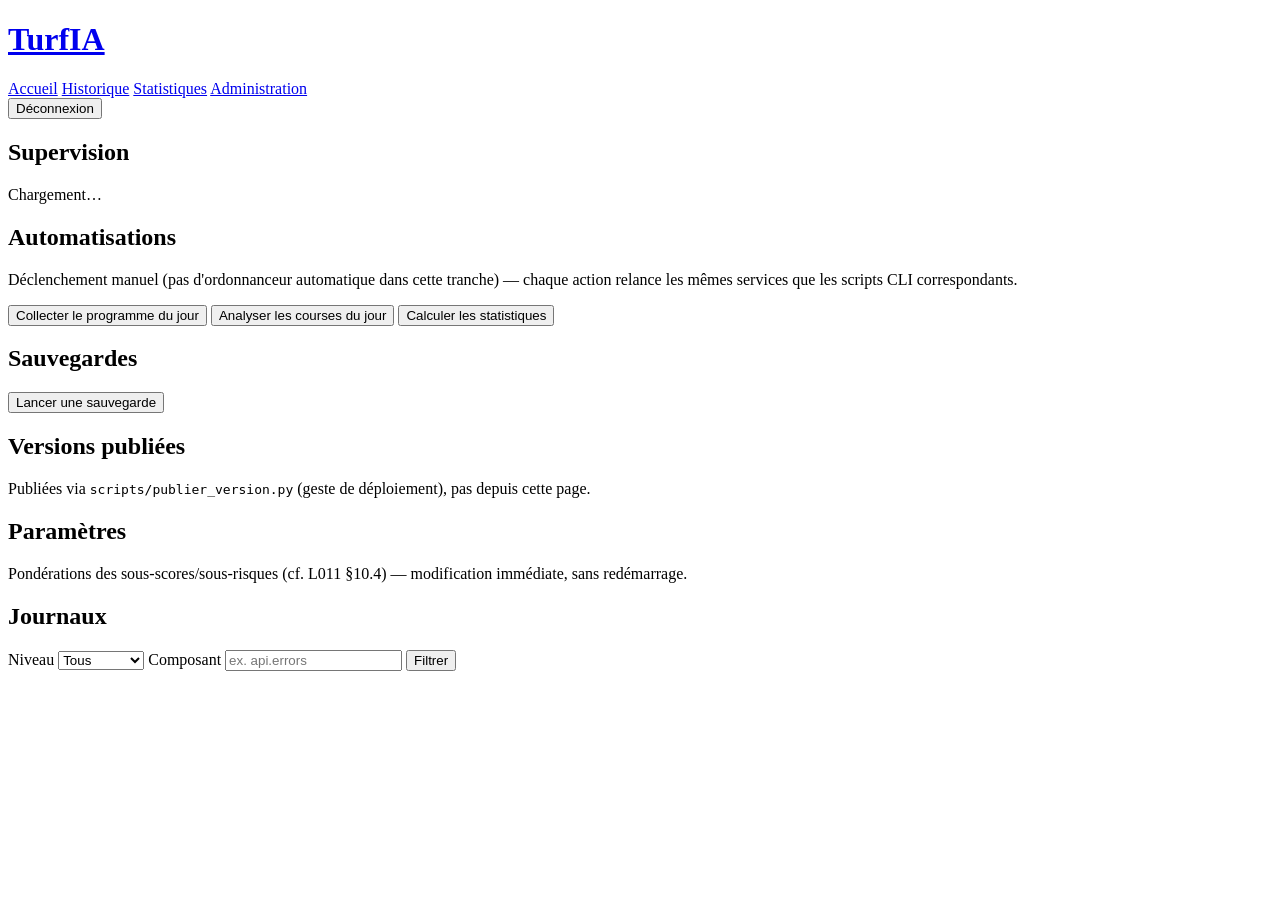
==== html/templates/administration.html @ 980545ac "feat(html): modules Historique et Administration (L018 §8/§10) Complète l'interface HTML locale avec" ====
<!DOCTYPE html>
<html lang="fr">
<head>
  <meta charset="UTF-8" />
  <meta name="viewport" content="width=device-width, initial-scale=1.0" />
  <title>TurfIA — Administration</title>
  <link rel="stylesheet" href="/static/css/style.css" />
</head>
<body>
  <header class="entete">
    <h1><a href="/">TurfIA</a></h1>
    <nav>
      <a href="/">Accueil</a>
      <a href="/historique.html">Historique</a>
      <a href="/statistiques.html">Statistiques</a>
      <a href="/administration.html" class="actif">Administration</a>
    </nav>
    <div class="info-utilisateur">
      <span id="nom-utilisateur"></span>
      <button id="bouton-deconnexion">Déconnexion</button>
    </div>
  </header>

  <main>
    <section class="carte">
      <h2>Supervision</h2>
      <div id="section-supervision">Chargement…</div>
    </section>

    <section class="carte">
      <h2>Automatisations</h2>
      <p class="note">Déclenchement manuel (pas d'ordonnanceur automatique dans cette tranche) — chaque action relance les mêmes services que les scripts CLI correspondants.</p>
      <div class="actions-automatisation">
        <button id="bouton-collecte" type="button">Collecter le programme du jour</button>
        <button id="bouton-analyse-jour" type="button">Analyser les courses du jour</button>
        <button id="bouton-statistiques" type="button">Calculer les statistiques</button>
      </div>
      <p id="message-automatisation" hidden></p>
      <div class="tableau-scroll" id="section-taches"></div>
    </section>

    <section class="carte">
      <h2>Sauvegardes</h2>
      <button id="bouton-sauvegarde" type="button">Lancer une sauvegarde</button>
      <p id="message-sauvegarde" hidden></p>
      <div class="tableau-scroll" id="section-sauvegardes"></div>
    </section>

    <section class="carte">
      <h2>Versions publiées</h2>
      <p class="note">Publiées via <code>scripts/publier_version.py</code> (geste de déploiement), pas depuis cette page.</p>
      <div class="tableau-scroll" id="section-versions"></div>
    </section>

    <section class="carte">
      <h2>Paramètres</h2>
      <p class="note">Pondérations des sous-scores/sous-risques (cf. L011 §10.4) — modification immédiate, sans redémarrage.</p>
      <div class="tableau-scroll" id="section-parametres"></div>
    </section>

    <section class="carte">
      <h2>Journaux</h2>
      <form id="formulaire-journaux">
        <label for="filtre-niveau">Niveau</label>
        <select id="filtre-niveau">
          <option value="">Tous</option>
          <option value="WARNING">WARNING</option>
          <option value="ERROR">ERROR</option>
          <option value="CRITICAL">CRITICAL</option>
        </select>
        <label for="filtre-composant">Composant</label>
        <input type="text" id="filtre-composant" placeholder="ex. api.errors" />
        <button type="submit">Filtrer</button>
      </form>
      <div class="tableau-scroll" id="section-journaux"></div>
    </section>
  </main>

  <script src="/static/js/api.js"></script>
  <script src="/static/js/administration.js"></script>
</body>
</html>
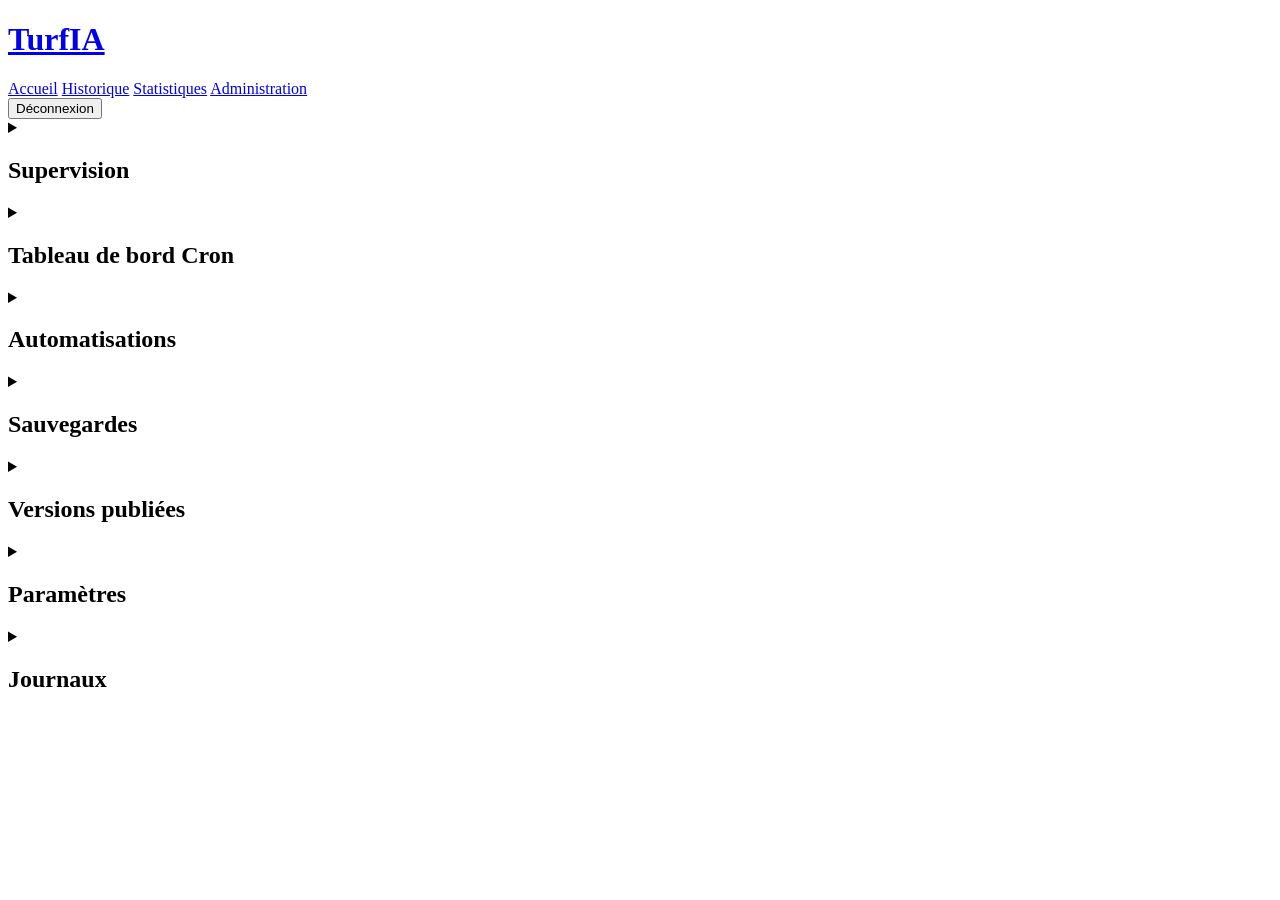
==== commit 6f005384: "feat(html): tableau de bord Cron, jauges temps réel, corrections re-analyse - Tableau de bord Cron (" ====
--- a/html/templates/administration.html
+++ b/html/templates/administration.html
@@ -22,44 +22,52 @@
   </header>
 
   <main>
-    <section class="carte">
-      <h2>Supervision</h2>
+    <details class="carte">
+      <summary><h2>Supervision</h2></summary>
       <div id="section-supervision">Chargement…</div>
-    </section>
+    </details>
 
-    <section class="carte">
-      <h2>Automatisations</h2>
+    <details class="carte">
+      <summary><h2>Tableau de bord Cron</h2></summary>
+      <p class="note">Tâches quotidiennes planifiées (launchd, 9h-14h) — dernière exécution connue, pas d'historique complet.</p>
+      <div class="tableau-scroll" id="section-cron"></div>
+      <button id="bouton-journal-cron" type="button">Afficher le journal</button>
+      <pre id="journal-cron" hidden></pre>
+    </details>
+
+    <details class="carte">
+      <summary><h2>Automatisations</h2></summary>
       <p class="note">Déclenchement manuel (pas d'ordonnanceur automatique dans cette tranche) — chaque action relance les mêmes services que les scripts CLI correspondants.</p>
       <div class="actions-automatisation">
         <button id="bouton-collecte" type="button">Collecter le programme du jour</button>
         <button id="bouton-analyse-jour" type="button">Analyser les courses du jour</button>
         <button id="bouton-statistiques" type="button">Calculer les statistiques</button>
       </div>
-      <p id="message-automatisation" hidden></p>
+      <div id="message-automatisation" hidden></div>
       <div class="tableau-scroll" id="section-taches"></div>
-    </section>
+    </details>
 
-    <section class="carte">
-      <h2>Sauvegardes</h2>
+    <details class="carte">
+      <summary><h2>Sauvegardes</h2></summary>
       <button id="bouton-sauvegarde" type="button">Lancer une sauvegarde</button>
       <p id="message-sauvegarde" hidden></p>
       <div class="tableau-scroll" id="section-sauvegardes"></div>
-    </section>
+    </details>
 
-    <section class="carte">
-      <h2>Versions publiées</h2>
+    <details class="carte">
+      <summary><h2>Versions publiées</h2></summary>
       <p class="note">Publiées via <code>scripts/publier_version.py</code> (geste de déploiement), pas depuis cette page.</p>
       <div class="tableau-scroll" id="section-versions"></div>
-    </section>
+    </details>
 
-    <section class="carte">
-      <h2>Paramètres</h2>
+    <details class="carte">
+      <summary><h2>Paramètres</h2></summary>
       <p class="note">Pondérations des sous-scores/sous-risques (cf. L011 §10.4) — modification immédiate, sans redémarrage.</p>
       <div class="tableau-scroll" id="section-parametres"></div>
-    </section>
+    </details>
 
-    <section class="carte">
-      <h2>Journaux</h2>
+    <details class="carte">
+      <summary><h2>Journaux</h2></summary>
       <form id="formulaire-journaux">
         <label for="filtre-niveau">Niveau</label>
         <select id="filtre-niveau">
@@ -73,7 +81,7 @@
         <button type="submit">Filtrer</button>
       </form>
       <div class="tableau-scroll" id="section-journaux"></div>
-    </section>
+    </details>
   </main>
 
   <script src="/static/js/api.js"></script>
